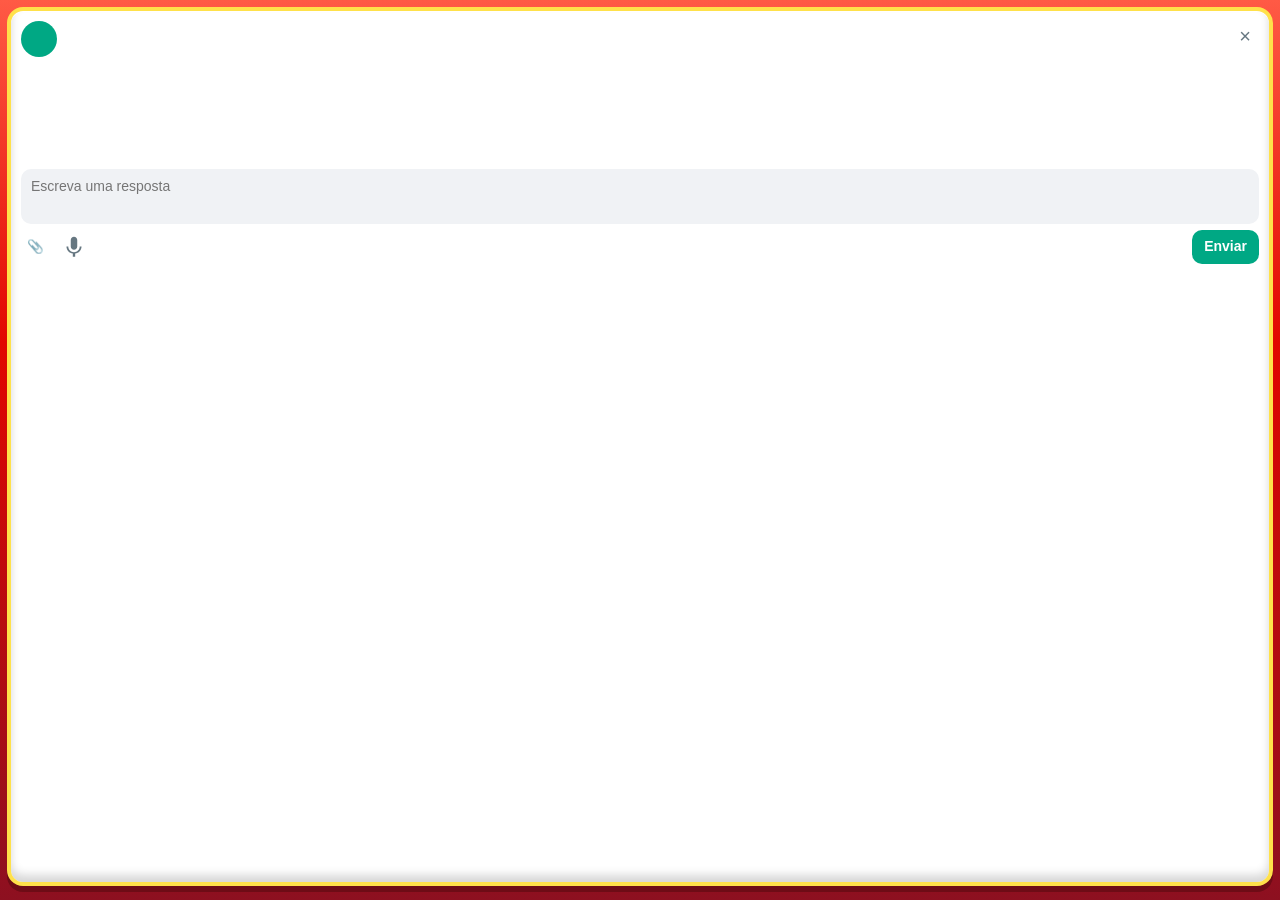
==== settings-ui/mention-popup.html @ 7ccc3fef "feat: show a voice reply while it records The reply popup shows a timer and waveform, and a voice no" ====
<!doctype html>
<html lang="en">
  <head>
    <meta charset="utf-8" />
    <meta name="viewport" content="width=device-width, initial-scale=1" />
    <title>whatRust</title>
    <script src="i18n.js"></script>
    <link rel="stylesheet" href="mention-popup.css" />
  </head>
  <body>
    <article class="card">
      <header>
        <button id="open" type="button">
          <span id="avatar" aria-hidden="true"></span>
          <span class="who">
            <strong id="sender"></strong>
            <span id="meta"></span>
          </span>
        </button>
        <button id="close" type="button" aria-label="Close"></button>
      </header>
      <button id="body" type="button"></button>
      <form id="reply">
        <div id="attachment" hidden>
          <span id="attachment-name"></span>
          <button id="attachment-clear" type="button" aria-label="Remove the file"></button>
        </div>
        <audio id="voice-preview" hidden controls></audio>
        <div id="voice-status" hidden>
          <span id="voice-dot" aria-hidden="true"></span>
          <span id="voice-time"></span>
          <span id="voice-wave" aria-hidden="true"></span>
        </div>
        <textarea id="text" rows="2" maxlength="4096" placeholder="Write a reply"></textarea>
        <div class="actions">
          <button id="attach" type="button" aria-label="Attach a file"></button>
          <button id="voice" type="button" aria-label="Record a voice note">
            <svg class="icon-mic" viewBox="0 0 24 24" aria-hidden="true">
              <path fill="currentColor" d="M11.999 14.942c2.001 0 3.531-1.53 3.531-3.531V4.35c0-2.001-1.53-3.531-3.531-3.531S8.469 2.35 8.469 4.35v7.061c0 2.001 1.53 3.531 3.53 3.531zm6.238-3.53c0 3.531-2.942 6.238-6.237 6.238-3.296 0-6.238-2.707-6.238-6.238H3.761c0 4.003 3.061 7.296 6.945 7.767v3.531h2.588v-3.531c3.884-.471 6.945-3.764 6.945-7.767h-2.002z"/>
            </svg>
            <svg class="icon-stop" viewBox="0 0 24 24" aria-hidden="true">
              <rect x="7" y="7" width="10" height="10" rx="2" fill="currentColor"/>
            </svg>
          </button>
          <span id="error" role="status"></span>
          <button id="send" type="submit">Send</button>
        </div>
      </form>
      <input id="file" type="file" hidden />
    </article>
    <script src="mention-popup.js"></script>
  </body>
</html>
---- settings-ui/mention-popup.css ----
:root {
  color-scheme: light dark;
  --bg: #ffffff;
  --fg: #111b21;
  --dim: #667781;
  --line: rgba(17, 27, 33, 0.12);
  --green: #00a884;
  --danger: #c23b3b;
  --field: #f0f2f5;
  font: 14px/1.4 -apple-system, BlinkMacSystemFont, "Segoe UI", sans-serif;
}
@media (prefers-color-scheme: dark) {
  :root {
    --bg: #111b21;
    --fg: #e9edef;
    --dim: #8696a0;
    --line: rgba(233, 237, 239, 0.12);
    --field: #202c33;
    --danger: #f15c6d;
  }
}
* { box-sizing: border-box; }
html, body { margin: 0; height: 100%; }
/* Red bezel, light along the top and dark along the bottom, so the card
   reads as a slab sitting above the window behind it. */
body {
  padding: 7px 7px 14px;
  background: linear-gradient(180deg, #ff5a45 0%, #e10600 38%, #8d1020 100%);
}
.card {
  height: 100%;
  display: flex;
  flex-direction: column;
  gap: 8px;
  padding: 10px;
  border-radius: 16px;
  border: 4px solid #ffe14a;
  background:
    linear-gradient(180deg, rgba(255, 255, 255, 0.28), rgba(255, 255, 255, 0) 46px),
    var(--bg);
  color: var(--fg);
  box-shadow:
    inset 0 1px 0 rgba(255, 255, 255, 0.85),
    inset 0 -7px 10px rgba(0, 0, 0, 0.16),
    0 6px 0 #6e0c16;
}
header { display: flex; align-items: flex-start; gap: 8px; }
#open {
  flex: 1;
  display: flex;
  gap: 8px;
  min-width: 0;
  padding: 0;
  border: 0;
  background: transparent;
  color: inherit;
  text-align: left;
  cursor: pointer;
}
#avatar {
  flex: 0 0 36px;
  width: 36px;
  height: 36px;
  border-radius: 50%;
  display: grid;
  place-items: center;
  background: var(--green);
  color: #fff;
  font-weight: 650;
}
.who { min-width: 0; display: flex; flex-direction: column; }
#sender, #meta { overflow: hidden; text-overflow: ellipsis; white-space: nowrap; }
#meta { color: var(--dim); font-size: 12px; }
#close {
  width: 28px;
  height: 28px;
  border: 0;
  border-radius: 8px;
  background: transparent;
  color: var(--dim);
  font-size: 20px;
  line-height: 28px;
  cursor: pointer;
}
#close::before { content: "×"; }
#close:hover { background: var(--field); color: var(--fg); }
#body {
  flex: 1;
  min-height: 44px;
  max-height: 96px;
  overflow: auto;
  padding: 0;
  border: 0;
  background: transparent;
  color: inherit;
  text-align: left;
  white-space: pre-wrap;
  overflow-wrap: anywhere;
  cursor: pointer;
}
#reply { display: flex; flex-direction: column; gap: 6px; }
textarea {
  width: 100%;
  resize: none;
  border: 0;
  border-radius: 10px;
  padding: 8px 10px;
  background: var(--field);
  color: var(--fg);
  font: inherit;
}
.actions { display: flex; align-items: center; gap: 8px; }
#error { flex: 1; min-width: 0; color: var(--danger); font-size: 12px; }
#send {
  border: 0;
  border-radius: 10px;
  padding: 7px 12px;
  background: var(--green);
  color: #fff;
  font: inherit;
  font-weight: 650;
  cursor: pointer;
}
#send:disabled { opacity: 0.55; cursor: default; }
#attach, #voice, #attachment-clear {
  display: grid;
  place-items: center;
  width: 28px;
  height: 28px;
  border: 0;
  border-radius: 8px;
  background: transparent;
  color: var(--dim);
  cursor: pointer;
}
#attach::before { content: "📎"; }
#voice svg { width: 22px; height: 22px; }
#voice .icon-stop { display: none; }
#voice.recording { background: #e10600; color: #fff; }
#voice.recording .icon-mic { display: none; }
#voice.recording .icon-stop { display: block; }
#attachment-clear::before { content: "×"; }
#attach:hover, #voice:hover, #attachment-clear:hover { background: var(--field); color: var(--fg); }
#voice.recording:hover { background: #c8102e; color: #fff; }
#voice-status {
  display: flex;
  align-items: center;
  gap: 8px;
  min-height: 36px;
}
#voice-status[hidden] { display: none; }
#voice-dot {
  flex: 0 0 10px;
  width: 10px;
  height: 10px;
  border-radius: 50%;
  background: #e10600;
  animation: voice-pulse 1.2s ease-out infinite;
}
@keyframes voice-pulse {
  0% { box-shadow: 0 0 0 0 rgba(225, 6, 0, 0.55); }
  70% { box-shadow: 0 0 0 8px rgba(225, 6, 0, 0); }
  100% { box-shadow: 0 0 0 0 rgba(225, 6, 0, 0); }
}
#voice-time {
  flex: 0 0 auto;
  min-width: 36px;
  font-variant-numeric: tabular-nums;
  font-size: 13px;
}
#voice-wave {
  flex: 1;
  display: flex;
  align-items: center;
  justify-content: space-between;
  height: 24px;
  min-width: 0;
}
#voice-wave i {
  flex: 0 0 3px;
  width: 3px;
  height: 4px;
  border-radius: 999px;
  background: var(--green);
  transition: height 0.08s linear;
}
#attachment {
  display: flex;
  align-items: center;
  gap: 6px;
  min-width: 0;
  color: var(--dim);
  font-size: 12px;
}
#attachment[hidden], #voice-preview[hidden] { display: none; }
#attachment-name { overflow: hidden; text-overflow: ellipsis; white-space: nowrap; }
#voice-preview { width: 100%; height: 32px; }
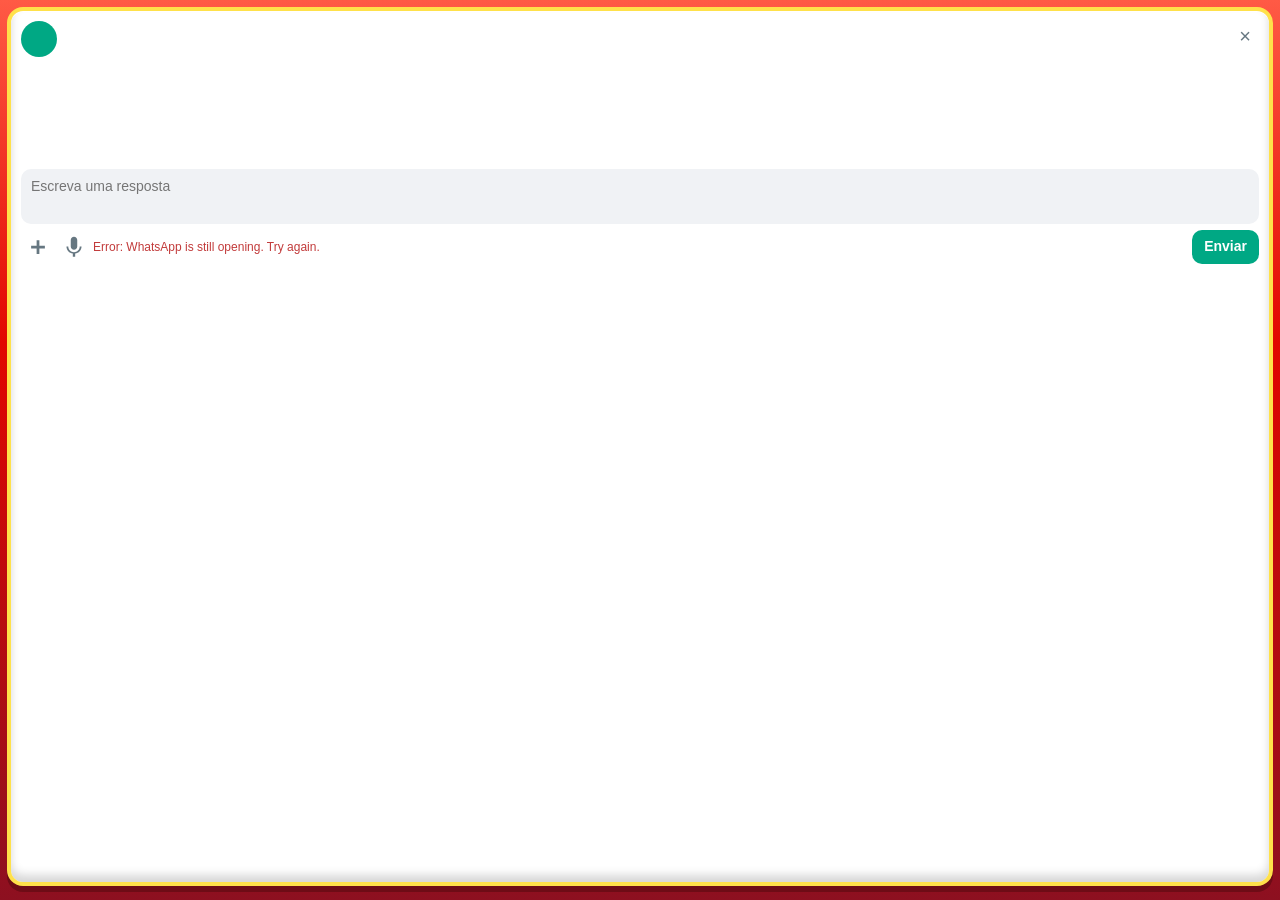
==== commit b1f17678: "feat: send voice replies as Ogg Opus WhatsApp rejects a reply voice note unless the bytes are Ogg Op" ====
--- a/settings-ui/mention-popup.html
+++ b/settings-ui/mention-popup.html
@@ -25,7 +25,16 @@
           <span id="attachment-name"></span>
           <button id="attachment-clear" type="button" aria-label="Remove the file"></button>
         </div>
-        <audio id="voice-preview" hidden controls></audio>
+        <audio id="voice-preview" hidden preload="metadata"></audio>
+        <div id="voice-player" hidden>
+          <button id="voice-play" type="button" aria-label="Play the voice note">
+            <svg class="icon-play" viewBox="0 0 24 24" aria-hidden="true"><path fill="currentColor" d="M8 5v14l11-7z"/></svg>
+            <svg class="icon-pause" viewBox="0 0 24 24" aria-hidden="true"><path fill="currentColor" d="M6 5h4v14H6zm8 0h4v14h-4z"/></svg>
+          </button>
+          <span id="voice-progress"><i></i></span>
+          <span id="voice-duration"></span>
+          <button id="voice-speed" type="button" aria-label="Playback speed">1.0x</button>
+        </div>
         <div id="voice-status" hidden>
           <span id="voice-dot" aria-hidden="true"></span>
           <span id="voice-time"></span>
@@ -33,7 +42,9 @@
         </div>
         <textarea id="text" rows="2" maxlength="4096" placeholder="Write a reply"></textarea>
         <div class="actions">
-          <button id="attach" type="button" aria-label="Attach a file"></button>
+          <button id="attach" type="button" aria-label="Attach a file">
+            <svg viewBox="0 0 24 24" aria-hidden="true"><path fill="currentColor" d="M10.5 4.5h3v6h6v3h-6v6h-3v-6h-6v-3h6z"/></svg>
+          </button>
           <button id="voice" type="button" aria-label="Record a voice note">
             <svg class="icon-mic" viewBox="0 0 24 24" aria-hidden="true">
               <path fill="currentColor" d="M11.999 14.942c2.001 0 3.531-1.53 3.531-3.531V4.35c0-2.001-1.53-3.531-3.531-3.531S8.469 2.35 8.469 4.35v7.061c0 2.001 1.53 3.531 3.53 3.531zm6.238-3.53c0 3.531-2.942 6.238-6.237 6.238-3.296 0-6.238-2.707-6.238-6.238H3.761c0 4.003 3.061 7.296 6.945 7.767v3.531h2.588v-3.531c3.884-.471 6.945-3.764 6.945-7.767h-2.002z"/>
--- a/settings-ui/mention-popup.css
+++ b/settings-ui/mention-popup.css
@@ -133,8 +133,7 @@
   color: var(--dim);
   cursor: pointer;
 }
-#attach::before { content: "📎"; }
-#voice svg { width: 22px; height: 22px; }
+#attach svg, #voice svg { width: 22px; height: 22px; }
 #voice .icon-stop { display: none; }
 #voice.recording { background: #e10600; color: #fff; }
 #voice.recording .icon-mic { display: none; }
@@ -192,6 +191,63 @@
   color: var(--dim);
   font-size: 12px;
 }
-#attachment[hidden], #voice-preview[hidden] { display: none; }
+#attachment[hidden], #voice-preview[hidden], #voice-player[hidden] { display: none; }
 #attachment-name { overflow: hidden; text-overflow: ellipsis; white-space: nowrap; }
-#voice-preview { width: 100%; height: 32px; }
+#voice-player {
+  display: flex;
+  align-items: center;
+  gap: 8px;
+  min-height: 36px;
+}
+#voice-play {
+  display: grid;
+  place-items: center;
+  flex: 0 0 32px;
+  width: 32px;
+  height: 32px;
+  border: 0;
+  border-radius: 50%;
+  background: var(--green);
+  color: #fff;
+  padding: 0;
+  cursor: pointer;
+}
+#voice-play svg { width: 16px; height: 16px; }
+#voice-play .icon-pause, #voice-play.playing .icon-play { display: none; }
+#voice-play.playing .icon-pause { display: block; }
+#voice-play .icon-play { margin-left: 2px; }
+#voice-progress {
+  flex: 1;
+  height: 4px;
+  border-radius: 999px;
+  background: var(--field);
+  overflow: hidden;
+  cursor: pointer;
+}
+#voice-progress i {
+  display: block;
+  height: 100%;
+  width: 0;
+  background: var(--green);
+}
+#voice-duration {
+  flex: 0 0 auto;
+  min-width: 32px;
+  color: var(--dim);
+  font-size: 12px;
+  font-variant-numeric: tabular-nums;
+}
+#voice-speed {
+  flex: 0 0 auto;
+  min-width: 44px;
+  height: 28px;
+  border: 0;
+  border-radius: 14px;
+  padding: 0 6px;
+  background: var(--green);
+  color: #fff;
+  font: inherit;
+  font-size: 12px;
+  font-weight: 700;
+  cursor: pointer;
+}
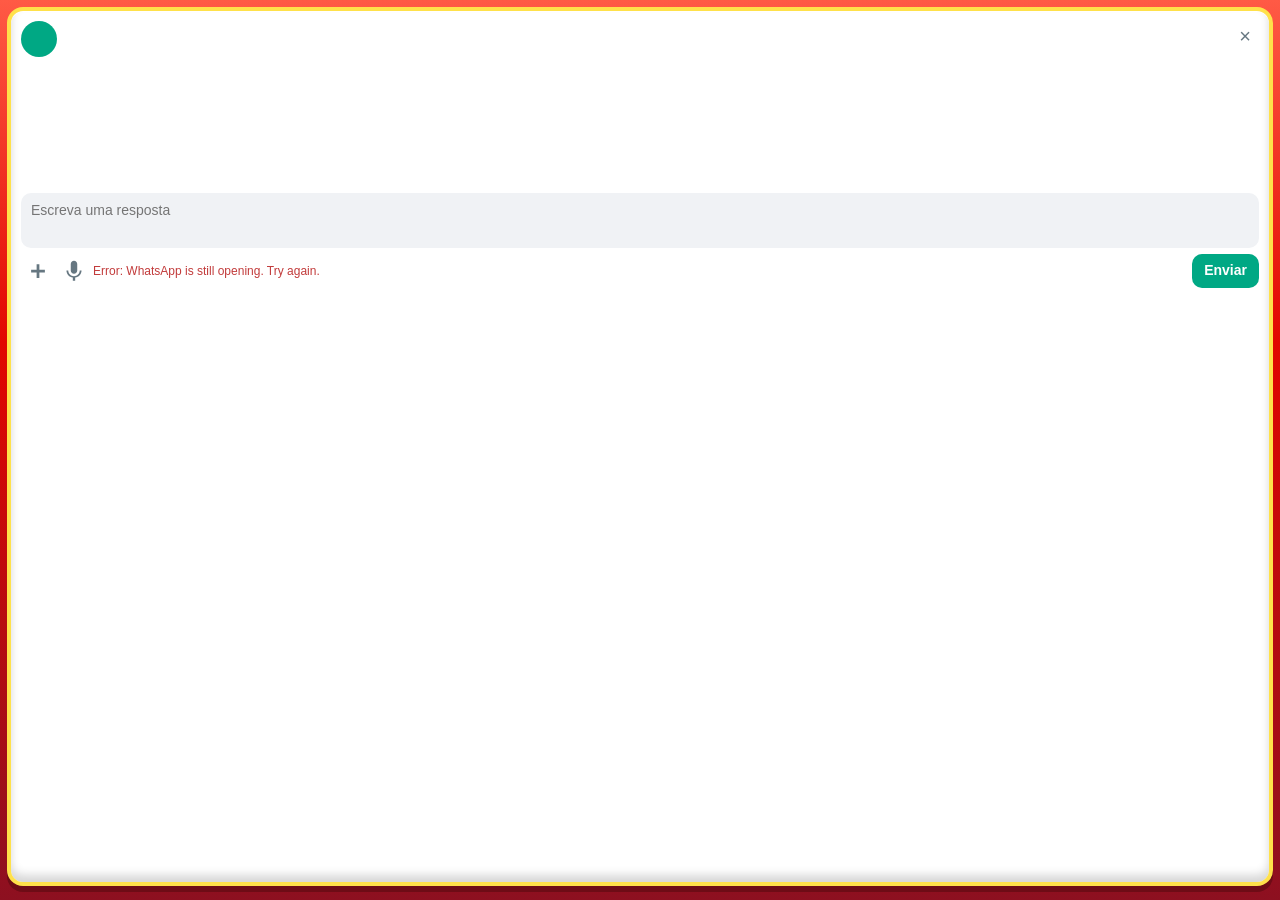
==== commit b622bcc9: "feat: show a photo and the person's name in a mention alert The popup was treating a thumbnail as th" ====
--- a/settings-ui/mention-popup.html
+++ b/settings-ui/mention-popup.html
@@ -19,13 +19,17 @@
         </button>
         <button id="close" type="button" aria-label="Close"></button>
       </header>
-      <button id="body" type="button"></button>
+      <button id="body" type="button">
+        <img id="incoming" alt="" hidden />
+        <span id="body-text"></span>
+      </button>
       <form id="reply">
         <div id="attachment" hidden>
+          <img id="attachment-preview" alt="" hidden />
           <span id="attachment-name"></span>
           <button id="attachment-clear" type="button" aria-label="Remove the file"></button>
         </div>
-        <audio id="voice-preview" hidden preload="metadata"></audio>
+        <audio id="voice-preview" hidden preload="none"></audio>
         <div id="voice-player" hidden>
           <button id="voice-play" type="button" aria-label="Play the voice note">
             <svg class="icon-play" viewBox="0 0 24 24" aria-hidden="true"><path fill="currentColor" d="M8 5v14l11-7z"/></svg>
--- a/settings-ui/mention-popup.css
+++ b/settings-ui/mention-popup.css
@@ -86,8 +86,12 @@
 #close:hover { background: var(--field); color: var(--fg); }
 #body {
   flex: 1;
+  display: flex;
+  flex-direction: column;
+  align-items: flex-start;
+  gap: 6px;
   min-height: 44px;
-  max-height: 96px;
+  max-height: 120px;
   overflow: auto;
   padding: 0;
   border: 0;
@@ -98,7 +102,15 @@
   overflow-wrap: anywhere;
   cursor: pointer;
 }
-#reply { display: flex; flex-direction: column; gap: 6px; }
+#incoming {
+  max-width: 100%;
+  max-height: 72px;
+  border-radius: 8px;
+  object-fit: contain;
+  background: var(--field);
+}
+#incoming[hidden] { display: none; }
+#reply { display: flex; flex-direction: column; gap: 6px; flex-shrink: 0; }
 textarea {
   width: 100%;
   resize: none;
@@ -186,12 +198,20 @@
 #attachment {
   display: flex;
   align-items: center;
-  gap: 6px;
+  gap: 8px;
   min-width: 0;
   color: var(--dim);
   font-size: 12px;
 }
-#attachment[hidden], #voice-preview[hidden], #voice-player[hidden] { display: none; }
+#attachment[hidden], #attachment-preview[hidden], #voice-preview[hidden], #voice-player[hidden] { display: none; }
+#attachment-preview {
+  flex: 0 0 72px;
+  width: 72px;
+  height: 72px;
+  object-fit: cover;
+  border-radius: 8px;
+  background: var(--field);
+}
 #attachment-name { overflow: hidden; text-overflow: ellipsis; white-space: nowrap; }
 #voice-player {
   display: flex;
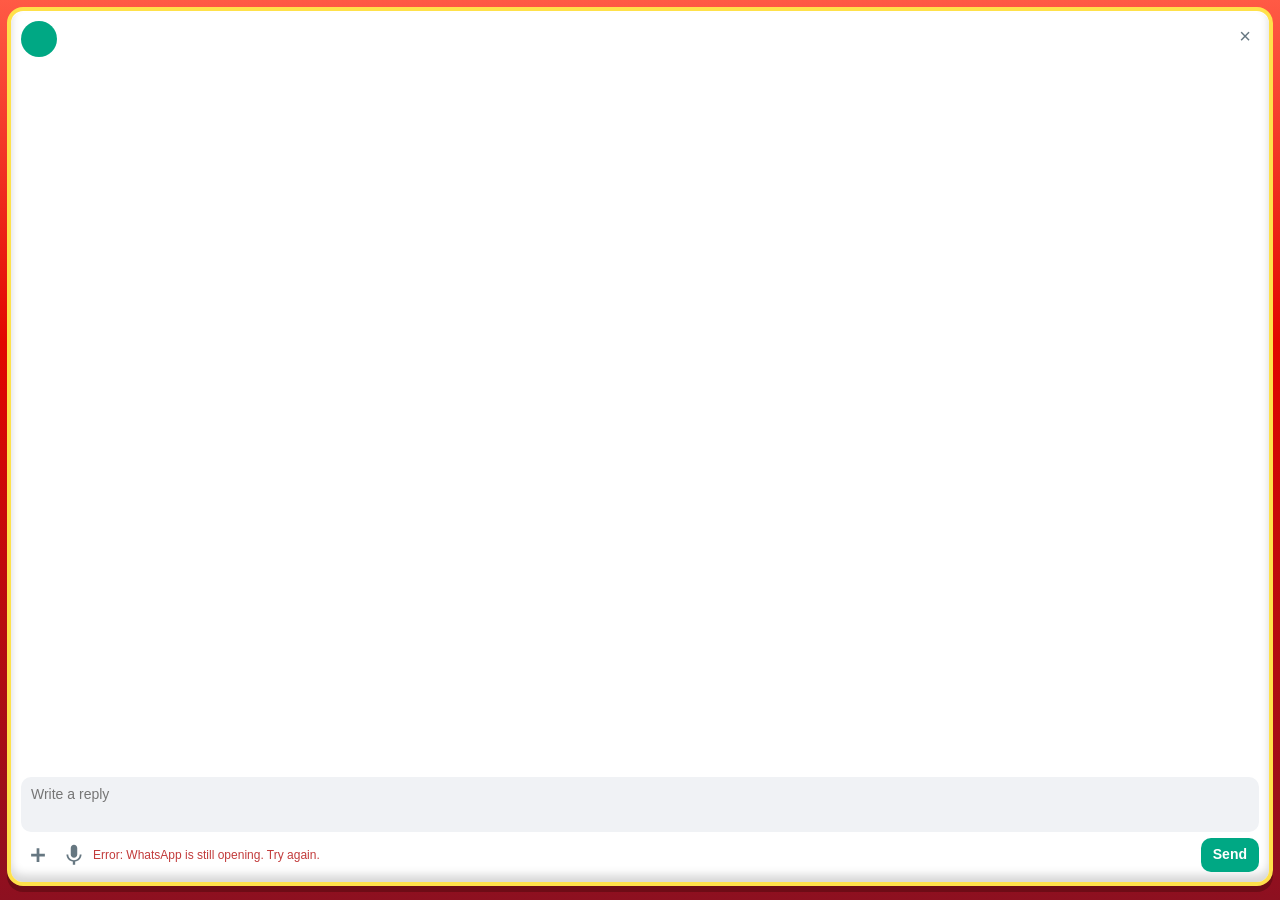
==== commit 6b136ce8: "Fix call popouts and refresh Windows installers Include the pending AI provider and reply popup upda" ====
--- a/settings-ui/mention-popup.html
+++ b/settings-ui/mention-popup.html
@@ -19,10 +19,24 @@
         </button>
         <button id="close" type="button" aria-label="Close"></button>
       </header>
-      <button id="body" type="button">
-        <img id="incoming" alt="" hidden />
-        <span id="body-text"></span>
-      </button>
+      <div class="message">
+        <div id="heard" hidden>
+          <div id="heard-player">
+            <button id="heard-play" type="button" aria-label="Play the voice note">
+              <svg class="icon-play" viewBox="0 0 24 24" aria-hidden="true"><path fill="currentColor" d="M8 5v14l11-7z"/></svg>
+              <svg class="icon-pause" viewBox="0 0 24 24" aria-hidden="true"><path fill="currentColor" d="M6 5h4v14H6zm8 0h4v14h-4z"/></svg>
+            </button>
+            <span id="heard-progress"><i></i></span>
+            <span id="heard-duration"></span>
+          </div>
+          <p id="heard-transcript" hidden></p>
+          <audio id="heard-audio" hidden preload="none"></audio>
+        </div>
+        <button id="body" type="button">
+          <img id="incoming" alt="" hidden />
+          <span id="body-text"></span>
+        </button>
+      </div>
       <form id="reply">
         <div id="attachment" hidden>
           <img id="attachment-preview" alt="" hidden />
--- a/settings-ui/mention-popup.css
+++ b/settings-ui/mention-popup.css
@@ -31,6 +31,7 @@
   height: 100%;
   display: flex;
   flex-direction: column;
+  overflow: auto;
   gap: 8px;
   padding: 10px;
   border-radius: 16px;
@@ -44,7 +45,7 @@
     inset 0 -7px 10px rgba(0, 0, 0, 0.16),
     0 6px 0 #6e0c16;
 }
-header { display: flex; align-items: flex-start; gap: 8px; }
+header { display: flex; align-items: flex-start; gap: 8px; flex-shrink: 0; }
 #open {
   flex: 1;
   display: flex;
@@ -84,15 +85,22 @@
 }
 #close::before { content: "×"; }
 #close:hover { background: var(--field); color: var(--fg); }
+.message {
+  flex: 1;
+  min-height: 44px;
+  display: flex;
+  flex-direction: column;
+  gap: 8px;
+  overflow: auto;
+}
 #body {
-  flex: 1;
+  flex: 1 0 auto;
+  width: 100%;
   display: flex;
   flex-direction: column;
   align-items: flex-start;
   gap: 6px;
   min-height: 44px;
-  max-height: 120px;
-  overflow: auto;
   padding: 0;
   border: 0;
   background: transparent;
@@ -102,14 +110,74 @@
   overflow-wrap: anywhere;
   cursor: pointer;
 }
+#body[hidden] { display: none; }
 #incoming {
   max-width: 100%;
-  max-height: 72px;
+  max-height: clamp(72px, 30vh, 240px);
   border-radius: 8px;
   object-fit: contain;
   background: var(--field);
 }
 #incoming[hidden] { display: none; }
+#heard {
+  display: flex;
+  flex-shrink: 0;
+  flex-direction: column;
+  gap: 6px;
+}
+#heard[hidden], #heard-transcript[hidden], #heard-audio[hidden] { display: none; }
+#heard-player {
+  display: flex;
+  align-items: center;
+  gap: 8px;
+  min-height: 36px;
+}
+#heard-play {
+  display: grid;
+  place-items: center;
+  flex: 0 0 32px;
+  width: 32px;
+  height: 32px;
+  border: 0;
+  border-radius: 50%;
+  background: var(--green);
+  color: #fff;
+  padding: 0;
+  cursor: pointer;
+}
+#heard-play svg { width: 16px; height: 16px; }
+#heard-play .icon-pause, #heard-play.playing .icon-play { display: none; }
+#heard-play.playing .icon-pause { display: block; }
+#heard-play .icon-play { margin-left: 2px; }
+#heard-progress {
+  flex: 1;
+  height: 4px;
+  border-radius: 999px;
+  background: var(--field);
+  overflow: hidden;
+  cursor: pointer;
+}
+#heard-progress i {
+  display: block;
+  height: 100%;
+  width: 0;
+  background: var(--green);
+}
+#heard-duration {
+  flex: 0 0 auto;
+  color: var(--dim);
+  font-variant-numeric: tabular-nums;
+  font-size: 12px;
+}
+#heard-transcript {
+  margin: 0;
+  max-height: clamp(72px, 28vh, 200px);
+  overflow: auto;
+  color: var(--fg);
+  font-size: 13px;
+  white-space: pre-wrap;
+  overflow-wrap: anywhere;
+}
 #reply { display: flex; flex-direction: column; gap: 6px; flex-shrink: 0; }
 textarea {
   width: 100%;
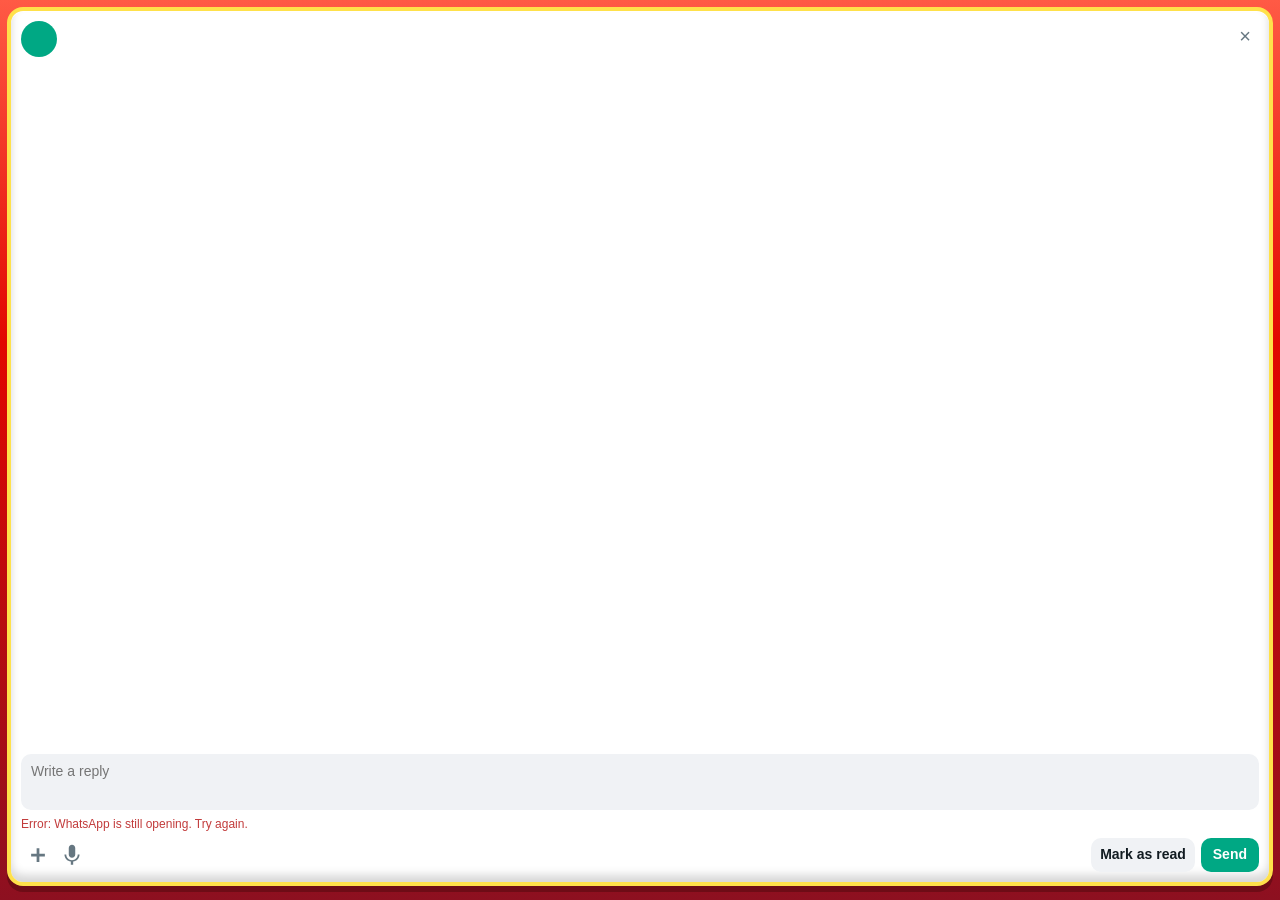
==== commit 67ed7f4e: "Update stand-in and scheduling features and Windows installers" ====
--- a/settings-ui/mention-popup.html
+++ b/settings-ui/mention-popup.html
@@ -59,6 +59,7 @@
           <span id="voice-wave" aria-hidden="true"></span>
         </div>
         <textarea id="text" rows="2" maxlength="4096" placeholder="Write a reply"></textarea>
+        <p id="error" role="status"></p>
         <div class="actions">
           <button id="attach" type="button" aria-label="Attach a file">
             <svg viewBox="0 0 24 24" aria-hidden="true"><path fill="currentColor" d="M10.5 4.5h3v6h6v3h-6v6h-3v-6h-6v-3h6z"/></svg>
@@ -71,7 +72,7 @@
               <rect x="7" y="7" width="10" height="10" rx="2" fill="currentColor"/>
             </svg>
           </button>
-          <span id="error" role="status"></span>
+          <button id="mark-read" type="button">Mark as read</button>
           <button id="send" type="submit">Send</button>
         </div>
       </form>
--- a/settings-ui/mention-popup.css
+++ b/settings-ui/mention-popup.css
@@ -189,8 +189,21 @@
   color: var(--fg);
   font: inherit;
 }
-.actions { display: flex; align-items: center; gap: 8px; }
-#error { flex: 1; min-width: 0; color: var(--danger); font-size: 12px; }
+.actions { display: flex; flex-wrap: wrap; align-items: center; gap: 6px; }
+#error { margin: 0; color: var(--danger); font-size: 12px; overflow-wrap: anywhere; }
+#error:empty { position: absolute; }
+#mark-read {
+  margin-inline-start: auto;
+  border: 0;
+  border-radius: 10px;
+  padding: 7px 9px;
+  background: var(--field);
+  color: var(--fg);
+  font: inherit;
+  font-weight: 600;
+  cursor: pointer;
+}
+#mark-read:hover:not(:disabled) { outline: 1px solid var(--line); }
 #send {
   border: 0;
   border-radius: 10px;
@@ -201,7 +214,7 @@
   font-weight: 650;
   cursor: pointer;
 }
-#send:disabled { opacity: 0.55; cursor: default; }
+#mark-read:disabled, #send:disabled { opacity: 0.55; cursor: default; }
 #attach, #voice, #attachment-clear {
   display: grid;
   place-items: center;
